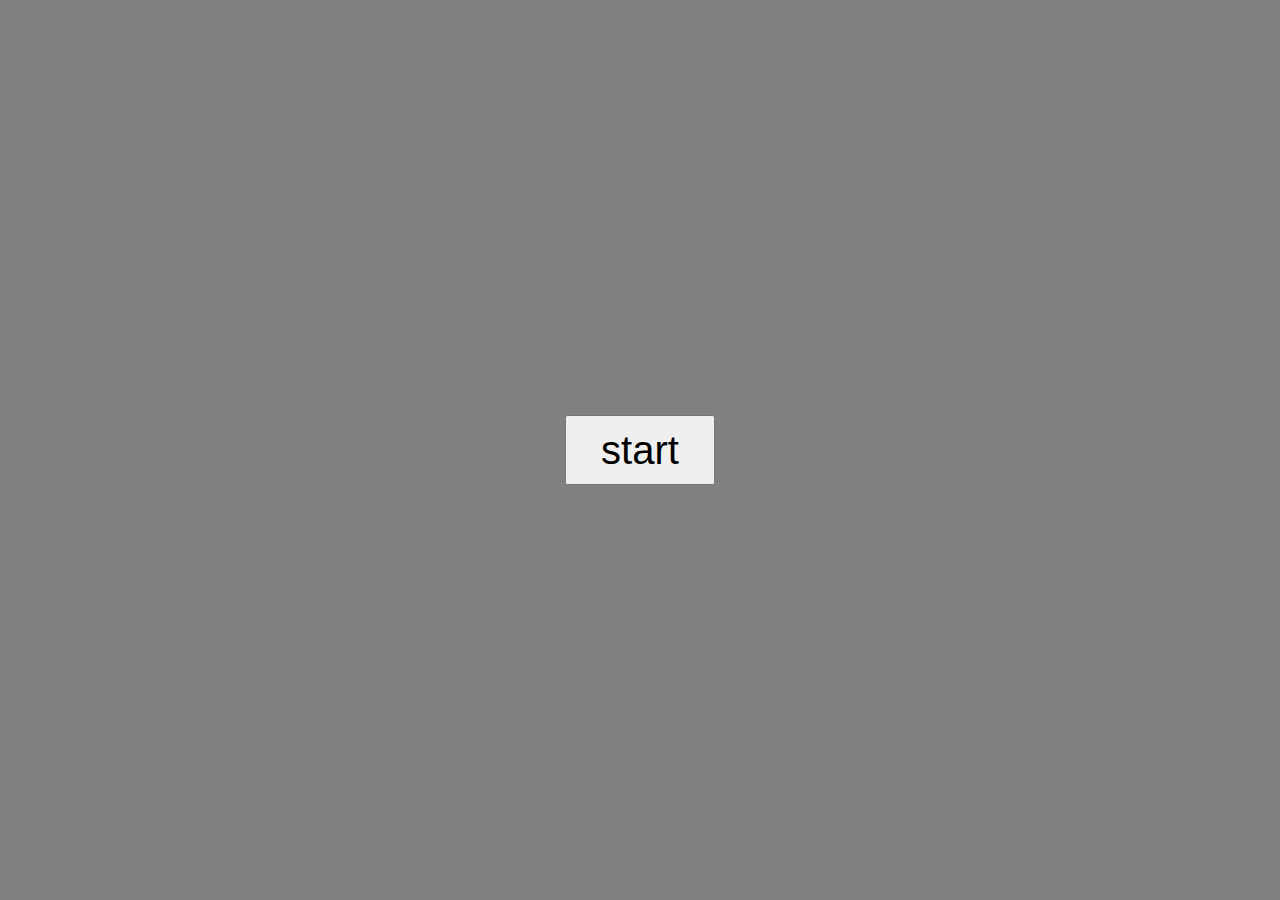
==== start.html @ d0cc741a "Add files via upload" ====
<!DOCTYPE html>
<html lang="en">

<head>
    <meta charset="UTF-8">
    <meta http-equiv="X-UA-Compatible" content="IE=edge">
    <meta name="viewport" content="width=device-width, initial-scale=1.0">
    <link rel="stylesheet" href="quiz.css">

</head>

<body>
    <div class="userevent">
        <form action="index.html">
            <input type="submit" id="demo" value="start">
        </form>

    </div>
    <script src="quiz(2).js"></script>
</body>

</html>
---- quiz.css ----
body {
    padding: 0;
    margin: 0;
    width: 100vw;
    height: 100vh;
}

.panel {
    height: 100vh;
    display: flex;
    flex-direction: column;
    justify-content: center;
    align-items: center;

}

.question-container {
    margin: 10px;
    padding: 5px;
    width: 80vw;
    height: 10vh;
    background-color: #c7dddf;
    font-size: x-large;
    text-align: center;

}

.result {
    margin: 10px;
    padding: 5px;
    width: 80vw;
    height: 10vh;
    text-align: center;
    font-size: 50px;

}

.option-container {
    display: flex;
    justify-content: space-around;
    margin: 10px;
    padding: 5px;
    width: 80vw;
    height: 20vh;
    background-color: #9eb1b3;

}

.option {
    padding: 10px;
    width: 15vw;
    height: 10vh;
    font-size: larger;
    background-color: lightskyblue;
    border-radius: 25%;
}

.option:hover {
    background-color: lightgoldenrodyellow;
}

.navigation {
    width: 80vw;
    height: 10vh;
    margin: 10px;
    padding: 5px;
    display: flex;
    justify-content: space-around;
    background-color: #c7dddf;

}


.next {
    width: 30vw;
    height: 8vh;
    padding: 5px;
    font-size: larger;
}

.submit {

    background-color: #50DBB4;
    width: 15%;
}

.next {
    color: white;
    background-color: #BF3325;
}
.userevent
{
    height: 100vh;
        display: flex;
        flex-direction: column;
        justify-content: center;
        align-items: center;
        background-color: grey;
}
#demo
{
    width: 150px;
    height: 70px;
    font-size: 40px;
}
#user_inpute-class
{
    background-color:grey;
    opacity: 1.0;
    width: 50%;
    position:relative;
    top:100px;
}
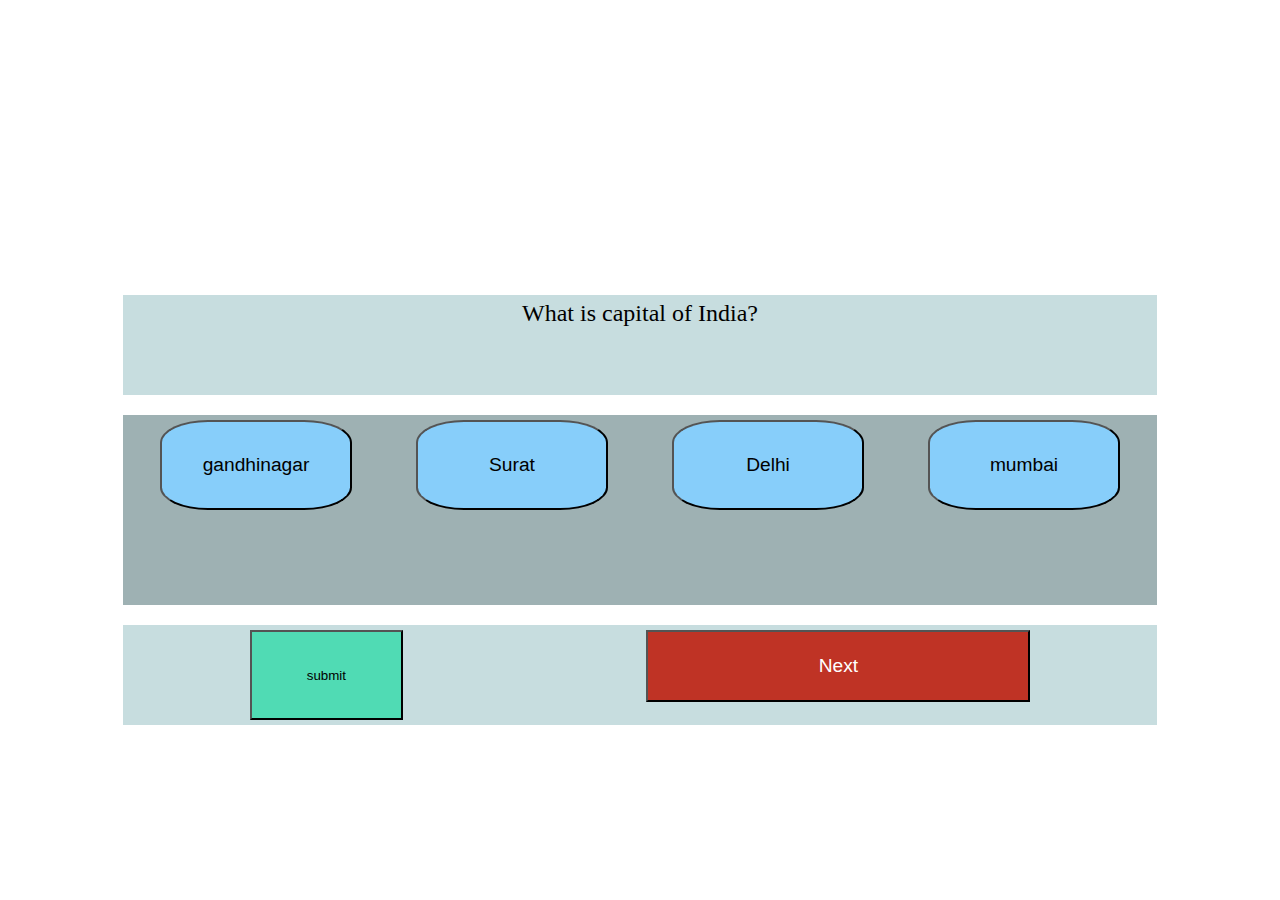
==== commit f0d9eacc: "Add files via upload" ====
--- a/start.html
+++ b/start.html
@@ -10,12 +10,29 @@
 </head>
 
 <body>
-    <div class="userevent">
-        <form action="index.html">
-            <input type="submit" id="demo" value="start">
-        </form>
+   <div class="panel">
+        <div class="result">
+
+        </div>
+        <div class="question-container" id="question">
+            Question goes here.
+        </div>
+        <div class="option-container">
+            <button class="option" id="op1">option1</button>
+
+            <button class="option" id="op2">option2</button>
+
+            <button class="option" id="op3">option3</button>
+
+            <button class="option" id="op4">option4</button>
+        </div>
+        <div class="navigation">
+            <button class="submit">submit</button>
+            <button class="next">Next</button>
+        </div>
 
     </div>
+        <script src="quiz.js"></script>
     <script src="quiz(2).js"></script>
 </body>
 
--- a/quiz.css
+++ b/quiz.css
@@ -110,4 +110,8 @@
     width: 50%;
     position:relative;
     top:100px;
+}
+video{
+    width: 30vw;
+    height: 100vw   ;
 }